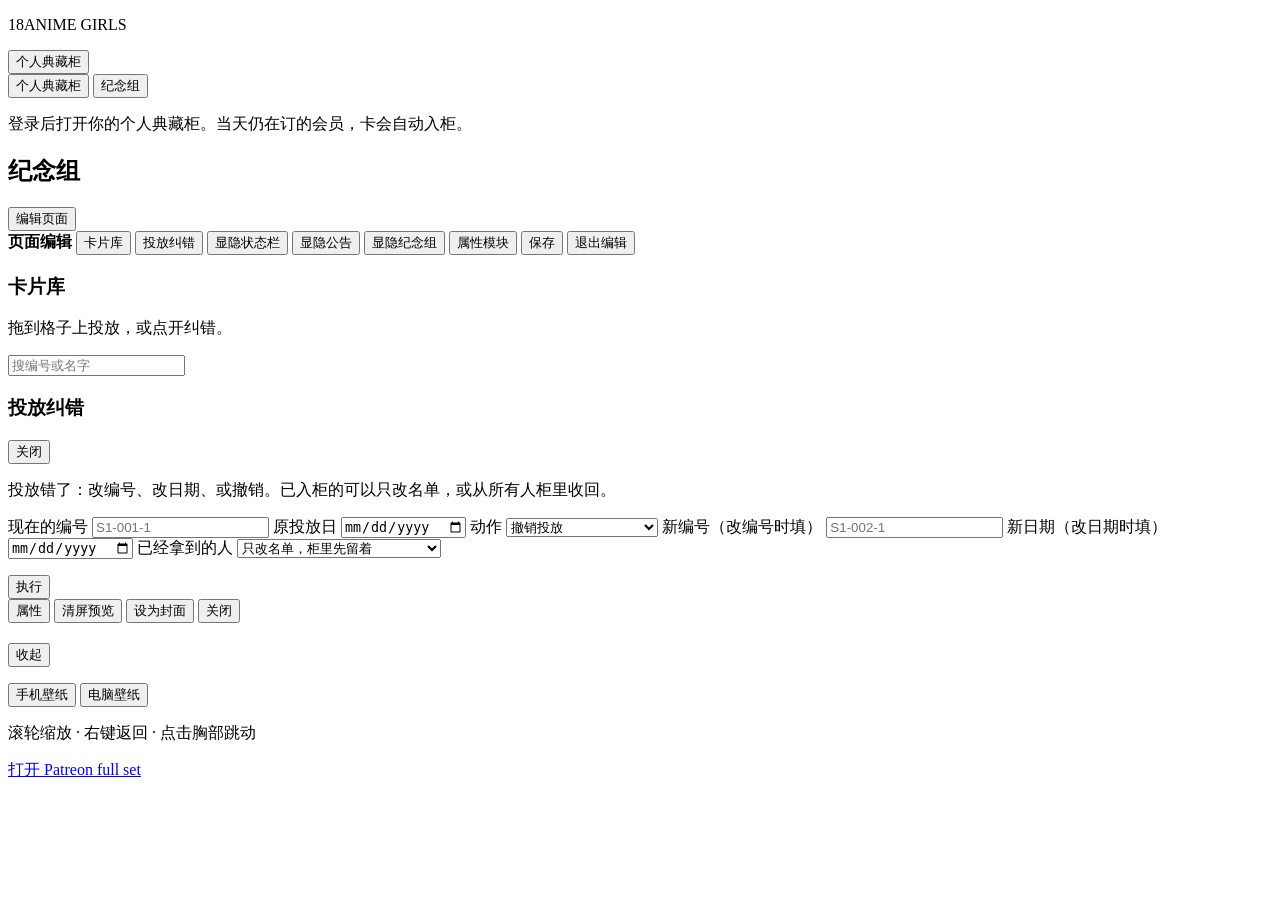
==== frontend/index.html @ 36ea48cc "Add clear-preview mode with solid black backdrop 清屏预览 hides chrome and uses a full-black stage; norm" ====
<!DOCTYPE html>
<html lang="zh-CN">
<head>
  <meta charset="UTF-8" />
  <meta name="viewport" content="width=device-width, initial-scale=1" />
  <title>收集卡系列 · 展示柜</title>
  <link rel="preconnect" href="https://fonts.googleapis.com" />
  <link href="https://fonts.googleapis.com/css2?family=Cinzel:wght@500;700&family=Noto+Serif+SC:wght@500;700&family=DM+Sans:wght@400;600&display=swap" rel="stylesheet" />
  <link rel="stylesheet" href="/static/styles.css?v=post" />
</head>
<body>
  <svg width="0" height="0" style="position:absolute;overflow:hidden">
    <defs>
      <g id="filigree-corner" fill="none" stroke="currentColor" stroke-linecap="round" stroke-linejoin="round">
        <path d="M8 74 C8 40 8 22 22 13 C36 6 56 6 78 6" stroke-width="1.45"/>
        <path d="M16 74 C16 44 16 28 28 20 C40 14 56 14 78 14" stroke-width="0.85" opacity=".7"/>
        <path d="M22 22 C12 12 22 4 34 11" stroke-width="1.2"/>
        <path d="M22 22 C12 32 4 22 11 34" stroke-width="1.2"/>
        <path d="M36 12 C44 6 52 10 50 18 C48 24 40 22 38 16" stroke-width="0.9"/>
        <path d="M12 36 C6 44 10 52 18 50 C24 48 22 40 16 38" stroke-width="0.9"/>
        <path d="M58 8 C64 16 74 14 78 10" stroke-width="0.8" opacity=".85"/>
        <path d="M8 58 C16 64 14 74 10 78" stroke-width="0.8" opacity=".85"/>
        <circle cx="22" cy="22" r="1.7" fill="currentColor" stroke="none"/>
        <circle cx="50" cy="10" r="1.15" fill="currentColor" stroke="none"/>
        <circle cx="10" cy="50" r="1.15" fill="currentColor" stroke="none"/>
        <circle cx="68" cy="10" r="0.8" fill="currentColor" stroke="none"/>
        <circle cx="10" cy="68" r="0.8" fill="currentColor" stroke="none"/>
      </g>
      <g id="filigree-mid" fill="none" stroke="currentColor" stroke-linecap="round">
        <path d="M8 16 C20 6 32 6 40 16 C48 6 60 6 72 16" stroke-width="1.15"/>
        <path d="M26 16 C32 8 40 8 40 14 C40 8 48 8 54 16" stroke-width="0.85"/>
        <circle cx="40" cy="10" r="1.3" fill="currentColor" stroke="none"/>
      </g>
    </defs>
  </svg>

  <header class="top">
    <div>
      <p class="kicker">18ANIME GIRLS</p>
      <div class="shelf-drop">
        <button type="button" class="shelf-btn" id="shelf-btn" aria-expanded="false">
          <span id="shelf-label">个人典藏柜</span>
          <span class="shelf-caret" aria-hidden="true"></span>
        </button>
        <div class="shelf-menu hidden" id="shelf-menu">
          <button type="button" data-shelf="cabinet">个人典藏柜</button>
          <button type="button" data-shelf="memorial">纪念组</button>
        </div>
      </div>
    </div>
    <div class="top-actions" id="top-actions"></div>
  </header>

  <section class="status-bar" id="status-bar" data-block="status"></section>
  <section class="gate" id="gate" data-block="gate">
    <p>登录后打开你的个人典藏柜。当天仍在订的会员，卡会自动入柜。</p>
  </section>
  <section class="page-note hidden" id="page-note" data-block="note">
    <p id="ed-note"></p>
  </section>
  <main class="cabinet hidden" id="cabinet" data-block="cabinet"></main>
  <section class="memorial-wrap hidden" id="memorial-wrap" data-block="memorial">
    <h2 class="mem-title hidden" id="mem-title">纪念组</h2>
    <div class="cabinet mem-grid" id="memorial"></div>
  </section>

  <button type="button" class="ed-enter hidden" id="ed-enter">编辑页面</button>
  <div class="ed-bar hidden" id="ed-bar">
    <strong>页面编辑</strong>
    <span class="ed-dirty" id="ed-dirty" hidden>未保存</span>
    <button type="button" id="ed-open-lib">卡片库</button>
    <button type="button" id="ed-bar-fix">投放纠错</button>
    <button type="button" data-hide-block="status">显隐状态栏</button>
    <button type="button" data-hide-block="note">显隐公告</button>
    <button type="button" data-hide-block="memorial">显隐纪念组</button>
    <button type="button" id="ed-mods">属性模块</button>
    <button type="button" class="primary" id="ed-save">保存</button>
    <button type="button" id="ed-quit">退出编辑</button>
    <span class="muted tiny" id="ed-status"></span>
  </div>
  <aside class="ed-drawer hidden" id="ed-drawer"></aside>
  <aside class="ed-lib hidden" id="ed-lib">
    <header>
      <h3>卡片库</h3>
      <p class="muted tiny">拖到格子上投放，或点开纠错。</p>
    </header>
    <input id="ed-lib-q" placeholder="搜编号或名字" />
    <div id="ed-lib-list"></div>
  </aside>
  <div class="ed-fix hidden" id="ed-fix">
    <div class="ed-fix-card">
      <header>
        <h3>投放纠错</h3>
        <button type="button" id="ed-fix-close">关闭</button>
      </header>
      <p class="muted tiny" id="ed-fix-msg">投放错了：改编号、改日期、或撤销。已入柜的可以只改名单，或从所有人柜里收回。</p>
      <label>现在的编号 <input id="ed-fix-code" placeholder="S1-001-1" /></label>
      <label>原投放日 <input id="ed-fix-day" type="date" /></label>
      <label>动作
        <select id="ed-fix-action">
          <option value="remove">撤销投放</option>
          <option value="reassign">改成另一张（改编号）</option>
          <option value="move">改投放日期</option>
        </select>
      </label>
      <label>新编号（改编号时填） <input id="ed-fix-newcode" placeholder="S1-002-1" /></label>
      <label>新日期（改日期时填） <input id="ed-fix-newday" type="date" /></label>
      <label>已经拿到的人
        <select id="ed-fix-inv">
          <option value="keep">只改名单，柜里先留着</option>
          <option value="recall">从所有人柜里收回这张</option>
          <option value="swap">收回旧的，给同批人补上新编号</option>
        </select>
      </label>
      <p class="muted tiny" id="ed-fix-impact"></p>
      <button type="button" class="primary" id="ed-fix-go">执行</button>
    </div>
  </div>

  <div class="overlay hidden" id="overlay">
    <div class="float-stage" id="float-stage">
      <div class="viewer-strip" id="viewer-strip"></div>
      <div class="float-card" id="viewer-stage"></div>
    </div>
    <button type="button" class="ov-chip" id="btn-hide-info">属性</button>
    <button type="button" class="ov-chip" id="btn-clear-preview">清屏预览</button>
    <button type="button" class="ov-chip" id="btn-cover" data-mod="propCover">设为封面</button>
    <button type="button" class="ov-chip ov-close" id="close-viewer">关闭</button>
    <aside class="prop-sheet" id="viewer-side">
      <header class="prop-head" data-mod="propTitle">
        <h2 id="viewer-title"></h2>
        <button type="button" class="prop-x" id="btn-hide-info-x" aria-label="收起属性">收起</button>
      </header>
      <p class="muted" id="viewer-code" data-mod="propCode"></p>
      <div class="prop-tools" data-mod="propWallpaper">
        <button type="button" id="btn-phone">手机壁纸</button>
        <button type="button" id="btn-desk">电脑壁纸</button>
      </div>
      <p class="muted tiny" id="viewer-hint" data-mod="propHint">滚轮缩放 · 右键返回 · 点击胸部跳动</p>
      <a class="prop-link" id="prop-collection" href="#" target="_blank" rel="noopener noreferrer" data-mod="propCollection">打开 Patreon full set</a>
    </aside>
  </div>

  <script src="/static/i18n.js?v=clear1"></script>
  <script src="/static/card.js?v=clear1"></script>
  <script src="/static/app.js?v=clear1"></script>
  <script src="/static/editor.js?v=clear1"></script>
</body>
</html>
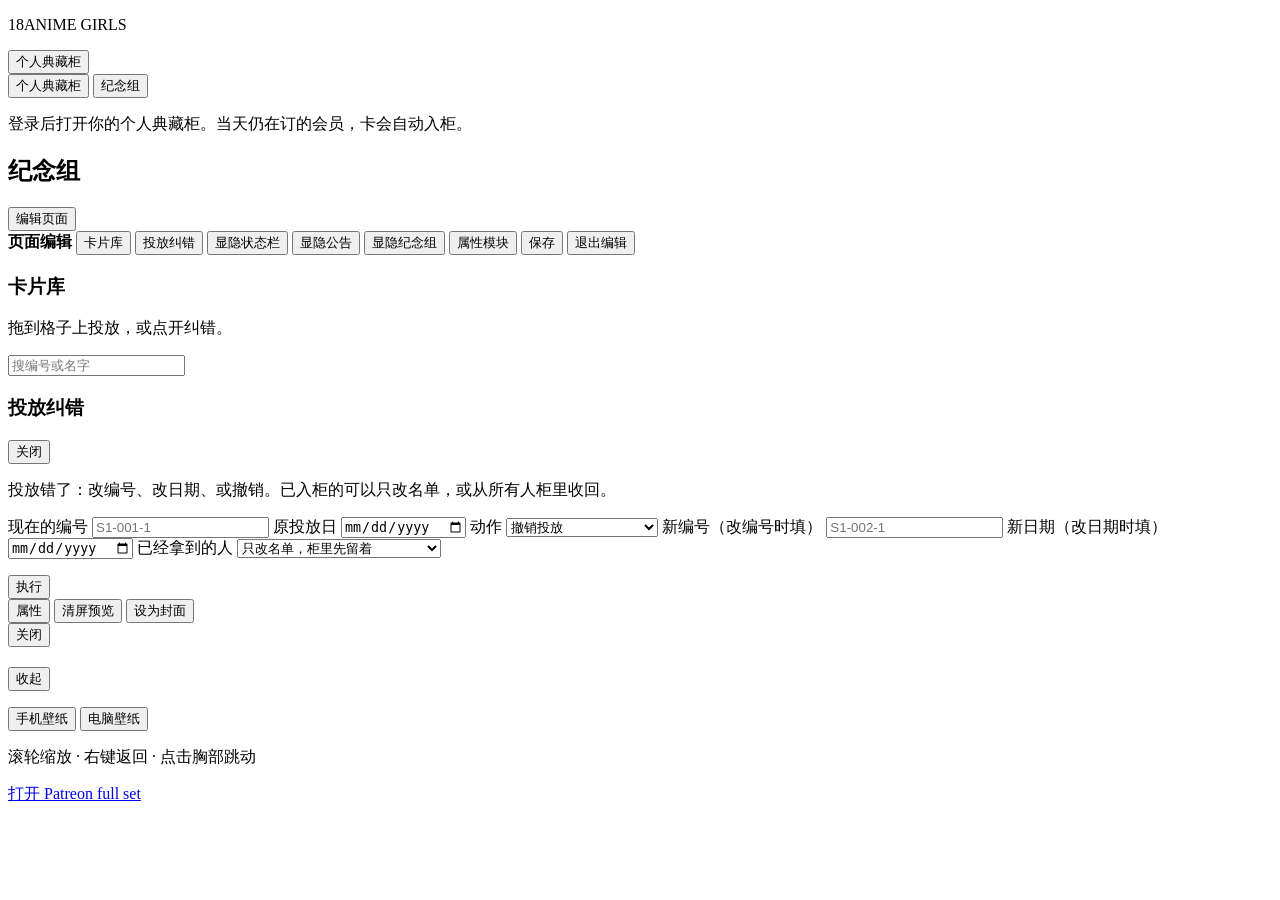
==== commit daec54c5: "Stack viewer chips on the left; keep cover while zoomed Vertical tool rail with gap so labels no lon" ====
--- a/frontend/index.html
+++ b/frontend/index.html
@@ -122,9 +122,11 @@
       <div class="viewer-strip" id="viewer-strip"></div>
       <div class="float-card" id="viewer-stage"></div>
     </div>
-    <button type="button" class="ov-chip" id="btn-hide-info">属性</button>
-    <button type="button" class="ov-chip" id="btn-clear-preview">清屏预览</button>
-    <button type="button" class="ov-chip" id="btn-cover" data-mod="propCover">设为封面</button>
+    <div class="ov-tools" id="ov-tools">
+      <button type="button" class="ov-chip" id="btn-hide-info">属性</button>
+      <button type="button" class="ov-chip" id="btn-clear-preview">清屏预览</button>
+      <button type="button" class="ov-chip" id="btn-cover" data-mod="propCover">设为封面</button>
+    </div>
     <button type="button" class="ov-chip ov-close" id="close-viewer">关闭</button>
     <aside class="prop-sheet" id="viewer-side">
       <header class="prop-head" data-mod="propTitle">
@@ -141,9 +143,9 @@
     </aside>
   </div>
 
-  <script src="/static/i18n.js?v=clear1"></script>
-  <script src="/static/card.js?v=clear1"></script>
-  <script src="/static/app.js?v=clear1"></script>
-  <script src="/static/editor.js?v=clear1"></script>
+  <script src="/static/i18n.js?v=chips1"></script>
+  <script src="/static/card.js?v=chips1"></script>
+  <script src="/static/app.js?v=chips1"></script>
+  <script src="/static/editor.js?v=chips1"></script>
 </body>
 </html>
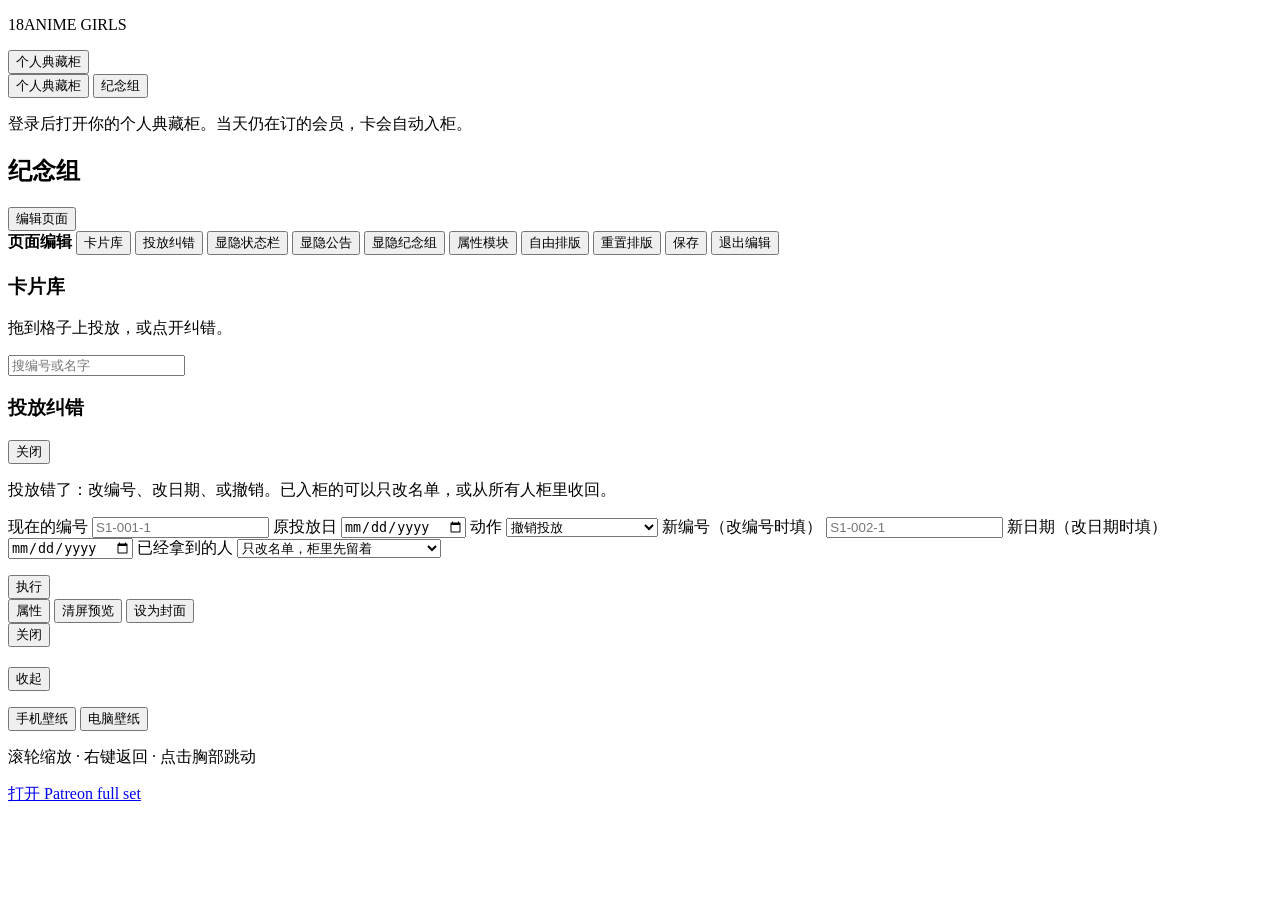
==== commit ed2d14d2: "Add freeform drag/resize layout in page editor Creators can turn on「自由排版」to move and scale page bloc" ====
--- a/frontend/index.html
+++ b/frontend/index.html
@@ -6,7 +6,7 @@
   <title>收集卡系列 · 展示柜</title>
   <link rel="preconnect" href="https://fonts.googleapis.com" />
   <link href="https://fonts.googleapis.com/css2?family=Cinzel:wght@500;700&family=Noto+Serif+SC:wght@500;700&family=DM+Sans:wght@400;600&display=swap" rel="stylesheet" />
-  <link rel="stylesheet" href="/static/styles.css?v=post" />
+  <link rel="stylesheet" href="/static/styles.css?v=free1" />
 </head>
 <body>
   <svg width="0" height="0" style="position:absolute;overflow:hidden">
@@ -74,6 +74,8 @@
     <button type="button" data-hide-block="note">显隐公告</button>
     <button type="button" data-hide-block="memorial">显隐纪念组</button>
     <button type="button" id="ed-mods">属性模块</button>
+    <button type="button" id="ed-freeform">自由排版</button>
+    <button type="button" id="ed-freeform-reset" title="清掉自由坐标，恢复默认流式排版">重置排版</button>
     <button type="button" class="primary" id="ed-save">保存</button>
     <button type="button" id="ed-quit">退出编辑</button>
     <span class="muted tiny" id="ed-status"></span>
@@ -143,9 +145,9 @@
     </aside>
   </div>
 
-  <script src="/static/i18n.js?v=chips1"></script>
-  <script src="/static/card.js?v=chips1"></script>
-  <script src="/static/app.js?v=chips1"></script>
-  <script src="/static/editor.js?v=chips1"></script>
+  <script src="/static/i18n.js?v=free1"></script>
+  <script src="/static/card.js?v=free1"></script>
+  <script src="/static/app.js?v=free1"></script>
+  <script src="/static/editor.js?v=free1"></script>
 </body>
 </html>
